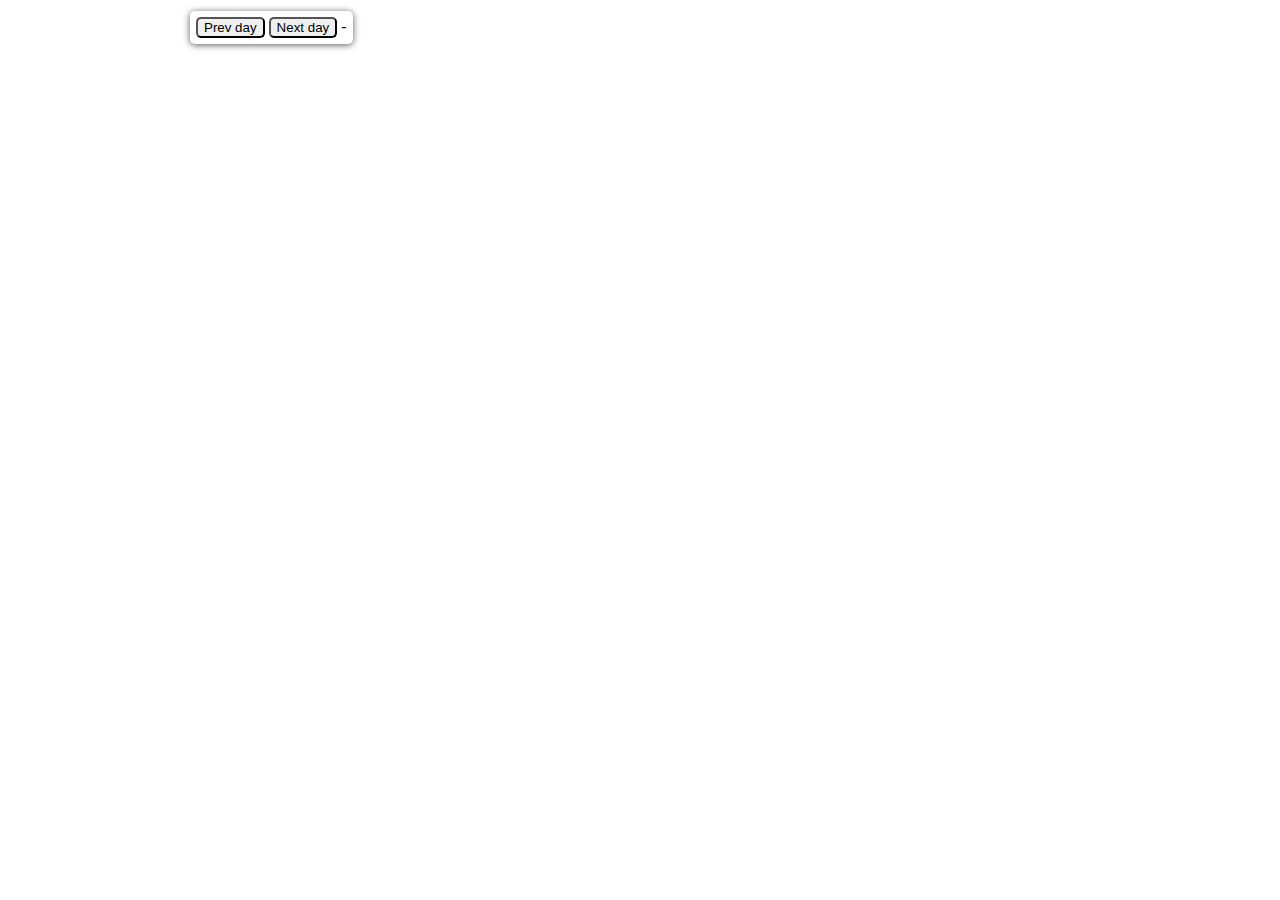
==== docs/demoMap/fires-map/index.html @ 46eb848a "fix https" ====
<!DOCTYPE html>
<html>
<head>
	<meta http-equiv="Content-Type" content="text/html; charset=utf-8">
	<script src="spatial_query.js"></script>

    <link rel="stylesheet" href="../../leaflet/leaflet.css" />
    <script src="../../leaflet/leaflet-src.js"></script>

	<script src="../build/leaflet-geomixer-dev.js?key=U92596WMIH"></script>
    <script src="../build/iconLayer.js"></script>
    <link rel="stylesheet" href="../css/iconLayers.css" />
	<script src="http://scanex.github.io/gmxControls/build/gmxControls-dev.js"></script>

	<script src="fires/fires.js"></script>

    <script>
        var d = new Date();
        var curr_date = d.getDate()-1;
        var curr_month = d.getMonth()+1;
        var curr_year = d.getFullYear();
        if(curr_date<10){curr_date='0'+curr_date};
        if(curr_month<10){curr_month='0'+curr_month};
        var time = (curr_year + "-" + curr_month + "-" + curr_date);
    </script>

    <script>
          var providers = {};

          providers['1'] = {
              title: 'Map',
              icon: '../img/layers-vector.png',
              layer: L.tileLayer('http://cartodb-basemaps-a.global.ssl.fastly.net/light_all/{z}/{x}/{y}.png', {
                  maxZoom: 18,
                  attribution: '&copy; <a href="http://www.carto.com/">Carto</a>'
              })
          };

          providers['2'] = {
              title: 'Satellite',
              icon: '../img/layers-satellite.png',
              layer: L.tileLayer('https://map1a.vis.earthdata.nasa.gov/wmts-webmerc/VIIRS_SNPP_CorrectedReflectance_TrueColor/default/' + time + '/GoogleMapsCompatible_Level9/{z}/{y}/{x}.jpg', {
                  maxZoom: 19,
                  attribution: '&copy; <a href="https://worldview.earthdata.nasa.gov">NASA Worldview</a>'
              })
          }
    </script>
    <style>
        html, body, #map {
            height: 100%;
            width: 100%;
            margin: 0px;
        }
        #controls {
            position: absolute;
			left: 190px;
			top: 11px;
			z-index: 1000;
			background-color: #ffffff;
			border-radius: 5px;
            box-shadow: 0 1px 7px rgba(0,0,0,0.65);
        }
        
        #controls button {
            border-radius: 5px;
            
        }
        
        #controls > div{
            padding: 6px;
        }
    </style>
	<title>Demo map Fires New</title>
</head>

<body>
	<div id="map"></div>
	<div id="controls">
		<div>
            <button id="prev">Prev day</button>
            <button id="next">Next day</button>
            <span id="timeInfo"></span> - <span id="timeInfo2"></span>
        </div>
	</div>



<script>
    var map = new L.Map('map', {
        layers: [],
        //crs: L.CRS.EPSG3395,
        center: new L.LatLng(53.1, 43.1),
        attributionControl: false,
        zoomControl: false,
        zoom: 5
    });


    var wind = L.tileLayer( "http://{s}.maps.owm.io:8099/5905a6d85dd7350001431cf2/{z}/{x}/{y}?hash=6b2ac856186c78ee47747cfff10482b4");



    wind.addTo(map);
    
    var LayersControl = L.control.layers({
        wind
    }, {
    }, {collapsed: false}).addTo(map);
    
    var startDate = new Date('2016/07/25');
    var oneDay = 1000*60*60*24,	// milliseconds in one day
        period = oneDay * 1,
        now = startDate.getTime(),
        ddt1 = new Date( now - now % oneDay - oneDay), //beginning of the previous UTC day
        ddt2 = new Date(ddt1.getTime() + period); //beginning of the current UTC day

        var updateInfo = function() {
			var zz = function(x) { return x < 10 ? "0" + x : x}
            document.getElementById('timeInfo').innerHTML = 
                zz(ddt1.getUTCDate()) + '.' + zz(ddt1.getUTCMonth() + 1) + '.' + zz(ddt1.getUTCFullYear());
            document.getElementById('timeInfo2').innerHTML = 
                zz(ddt2.getUTCDate()) + '.' + zz(ddt2.getUTCMonth() + 1) + '.' + zz(ddt2.getUTCFullYear());
		}
        
        updateInfo();
       
    var _params = {
        minGeomZoom: 8,
        minHotspotZoom: 11,
        hotspotLayerName: 'C13B4D9706F7491EBC6DC70DFFA988C0',
        dailyLayerName: '3E88643A8AC94AFAB4FD44941220B1CE',
        hotspotTimeAttr: 'Timestamp',
        hotspotIDAttr: 'SpotID',
        clusterTimeAttr: 'ClusterDate',
        mapName: 'NDFYK'
    };
    buildModisPixelDimensionsTable();

    var layerInfo = {
        properties: {
            //type: 'Vector',
            title: 'FireClusters',
            name: 'fireClustersLayer' + _params.hotspotLayerName,
            attributes: ['scale', 'count', 'label', 'startDate', 'endDate', 'dateRange', 'isIndustrial'],
            styles: [{
                Filter: '"isIndustrial"=0',
                //Balloon: _gtxt('firesWidget.LayerClusterBalloon'),
                MinZoom:1,
                MaxZoom:_params.minGeomZoom - 1,
                RenderStyle: {
                    fill: {
                        radialGradient: {
                            r1: 0,
                            r2: '[scale]*20',
                            addColorStop: [
                                [0, 0xffff00, 50],
                                [1, 0xff0000, 50]
                            ]
                        }
                    },
                    label: {
                        size: 12,
                        color: 0xffffff,
                        field: 'label',
                        align: 'center'
                    }
                }
            },
            {
                Filter: '"isIndustrial"=1',
                //Balloon: _gtxt('firesWidget.LayerClusterBalloonIndustrial'),
                MinZoom:1,
                MaxZoom:_params.minGeomZoom - 1,
                RenderStyle: {
                    fill: {
                        radialGradient: {
                            r1: 0,
                            r2: '[scale]*20',
                            addColorStop: [
                                [0, 0xffffff, 80],
                                [1, 0xffaa00, 80]
                            ]
                        }
                    }
                }
            }]
        }
    };
    var clusterLayer = L.gmx.createLayer(layerInfo);
    LayersControl.addOverlay(clusterLayer, layerInfo.properties.title);

    var layerInfo1 = {
        properties: {
            type: 'Vector',
            title: 'FirePolygons',
            name: 'fireClustersGeomLayer' + _params.dailyLayerName,
            attributes: ['scale', 'count', 'label', 'startDate', 'endDate', 'dateRange', 'isIndustrial'],
            styles: [{
                //Balloon: _gtxt('firesWidget.LayerGeometryBalloon'),
                MinZoom: _params.minGeomZoom,
                MaxZoom: 21,
                RenderStyle: {
                    outline: { color: 0xff0000, thickness: 2 }, 
                    fill:    { color: 0xff0000, opacity: 15 }
                },
                HoverStyle: {
                    outline: { color: 0xff0000, thickness: 3 }, 
                    fill:    { color: 0xff0000, opacity: 45 }
                }
            }]
        }
    }
    var clusterGeomLayer = L.gmx.createLayer(layerInfo1)
        .addTo(map);
    LayersControl.addOverlay(clusterGeomLayer, layerInfo1.properties.title);

    L.gmx.loadLayers([
        {mapID: _params.mapName, layerID: _params.hotspotLayerName}
        ,
        {mapID: _params.mapName, layerID: _params.dailyLayerName}
    ]).then(function(hotspotLayer, dailyLayer) {
        hotspotLayer.setDateInterval(ddt1, ddt2);
        dailyLayer.setDateInterval(ddt1, ddt2);
        LayersControl.addOverlay(hotspotLayer, hotspotLayer._gmx.properties.title);
        LayersControl.addOverlay(dailyLayer, dailyLayer._gmx.properties.title);

        var observerDailyClustersLayer = dailyLayer.addObserver({
            type: 'update',
            dateInterval: [ddt1, ddt2],
            callback: updateClustersByObject(clusterLayer, false, 'ParentClusterId', 'ClusterId', 'HotSpotCount', _params.clusterTimeAttr, dailyLayer)
        });

        var observerLayer = hotspotLayer.addObserver({
            type: 'update',
            dateInterval: [ddt1, ddt2],
            callback: updateClustersByObject(clusterGeomLayer, true, 'ClusterID', _params.hotspotIDAttr, null, _params.hotspotTimeAttr, hotspotLayer)
        });
        var chkZoom = function() {
            var zoom = map._zoom;
            if (zoom < _params.minGeomZoom) {
                if (!clusterLayer._map) {
                    observerDailyClustersLayer.activate();
                    map.addLayer(clusterLayer);
                }
                if (clusterGeomLayer._map) {
                    observerLayer.deactivate();
                    map.removeLayer(clusterGeomLayer);
                }
            } else {
                if (!clusterGeomLayer._map) {
                    observerLayer.activate();
                    map.addLayer(clusterGeomLayer);
                }
                if (clusterLayer._map) {
                    observerDailyClustersLayer.deactivate();
                    map.removeLayer(clusterLayer);
                }
            }
            if (zoom < _params.minHotspotZoom) {
                if (hotspotLayer._map) map.removeLayer(hotspotLayer);
            } else {
                if (!hotspotLayer._map) map.addLayer(hotspotLayer);
            }
            
        };
        map.on('zoomend', chkZoom);
        chkZoom();

        var outBbox = gmxAPIutils.bounds([[0, -91], [0, -91]]);
        var updateBbox = function() {
            var screenBounds = map.getBounds(),
                p1 = screenBounds.getNorthWest(),
                p2 = screenBounds.getSouthEast(),
                bbox = gmxAPIutils.bounds([[p1.lng, p1.lat], [p2.lng, p2.lat]]),
                zoom = map._zoom;
            observerLayer.setBounds(clusterGeomLayer._map ? bbox : outBbox);
            observerDailyClustersLayer.setBounds(clusterLayer._map ? bbox : outBbox);
        };
        map.on('moveend', updateBbox);
        updateBbox();

        //controls
        document.getElementById("prev").onclick = function() {
            ddt1 = new Date(ddt1.getTime() - period);
            ddt2 = new Date(ddt2.getTime() - period);
            hotspotLayer.setDateInterval(ddt1, ddt2);
            dailyLayer.setDateInterval(ddt1, ddt2);
            observerLayer.setDateInterval(ddt1, ddt2);
            observerDailyClustersLayer.setDateInterval(ddt1, ddt2);
            updateInfo();
        }
        
        document.getElementById("next").onclick = function() {
            ddt1 = new Date(ddt1.getTime() + period);
            ddt2 = new Date(ddt2.getTime() + period);
            hotspotLayer.setDateInterval(ddt1, ddt2);
            dailyLayer.setDateInterval(ddt1, ddt2);
            observerLayer.setDateInterval(ddt1, ddt2);
            observerDailyClustersLayer.setDateInterval(ddt1, ddt2);
            updateInfo();
        }
    });

    var iconLayers = [];
                for (var providerId in providers) {
                    iconLayers.push(providers[providerId]);
                }
    L.control.iconLayers(iconLayers).addTo(map);

</script>

</body>
</html>
---- docs/demoMap/css/iconLayers.css ----
.leaflet-iconLayers {
    pointer-events: none;
}

.leaflet-iconLayers-layersRow { display: table; pointer-events: auto; }
.leaflet-iconLayers-layerCell { display: table-cell; background-image: url('transparent-pixel.png'); /* ie9 fix */ } 

.leaflet-iconLayers_topleft .leaflet-iconLayers-layerCell, .leaflet-iconLayers_bottomleft .leaflet-iconLayers-layerCell { padding-right: 5px; }
.leaflet-iconLayers_topright .leaflet-iconLayers-layerCell, .leaflet-iconLayers_bottomright .leaflet-iconLayers-layerCell { padding-left: 5px; }

.leaflet-iconLayers_topleft .leaflet-iconLayers-layerCell, .leaflet-iconLayers_topright .leaflet-iconLayers-layerCell { padding-bottom: 5px; }
.leaflet-iconLayers_bottomleft .leaflet-iconLayers-layerCell, .leaflet-iconLayers_bottomright .leaflet-iconLayers-layerCell { padding-top: 5px; }

.leaflet-iconLayers-layer {
    cursor: pointer;
    position: relative;
    width: 80px;
    height: 80px;
    background-color: #fff;
    background-repeat: no-repeat;
    background-size: cover;
    text-align: center;
    box-sizing: border-box;
    box-shadow: 0 0 5px #000;
}

.leaflet-iconLayers-layerTitleContainer {
    display: table;
    width: 100%;
    background: rgba(255,255,255,0.6);
    height: 25%;
    padding: 0;
    border: 0;
    position: absolute;
    bottom: 0%;
    transition: bottom .35s ease;
}

.leaflet-iconLayers-layerCheckIcon {
    display: none;
    position: absolute;
    top: 3px;
    right: 3px;
    width: 18px;
    height: 18px;
    background: url('check.png');
    background-color: #fff;
    background-repeat: no-repeat;
    background-position: 4px 4px;
    border-radius: 10px;
    box-sizing: border-box;
    border: 1px solid rgba(0,0,0,0.6);
}

.leaflet-iconLayers-layerTitle {
    display: table-cell;
    vertical-align: middle;
}

.leaflet-iconLayers-layerCell_hidden { display: none; }
.leaflet-iconLayers-layerCell_active .leaflet-iconLayers-layer { cursor: default; }
.leaflet-iconLayers-layerCell_active .leaflet-iconLayers-layerCheckIcon { display: block; }
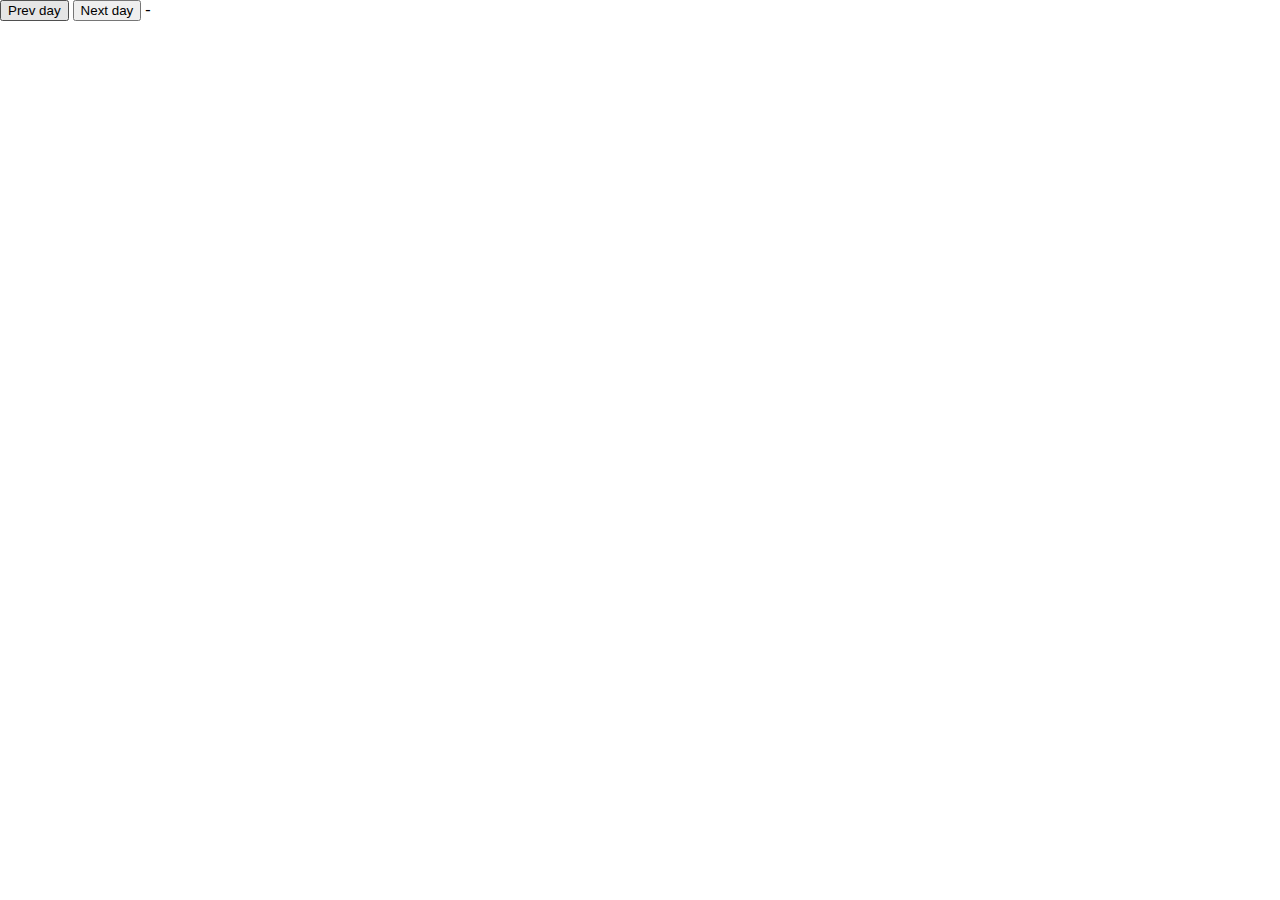
==== commit b91b06ba: "map update" ====
--- a/docs/demoMap/fires-map/index.html
+++ b/docs/demoMap/fires-map/index.html
@@ -8,68 +8,59 @@
     <script src="../../leaflet/leaflet-src.js"></script>
 
 	<script src="../build/leaflet-geomixer-dev.js?key=U92596WMIH"></script>
+    
     <script src="../build/iconLayer.js"></script>
     <link rel="stylesheet" href="../css/iconLayers.css" />
-	<script src="http://scanex.github.io/gmxControls/build/gmxControls-dev.js"></script>
-
-	<script src="fires/fires.js"></script>
+
+    <link rel="stylesheet" href="../css/demo.css" />
+
+	<script src="fires/Fires.js"></script>
 
     <script>
-        var d = new Date();
-        var curr_date = d.getDate()-1;
-        var curr_month = d.getMonth()+1;
-        var curr_year = d.getFullYear();
+
+        var startDate = new Date('2016/07/25');
+        var oneDay = 1000*60*60*24,
+        period = oneDay * 1,
+        now = startDate.getTime(),
+        ddt1 = new Date( now - now % oneDay - oneDay), //beginning of the previous UTC day
+        ddt2 = new Date(ddt1.getTime() + period); //beginning of the current UTC day
+
+        //var d = new Date();
+        var curr_date = ddt1.getDate();
+        var curr_month = ddt1.getMonth()+1;
+        var curr_year = ddt1.getFullYear();
         if(curr_date<10){curr_date='0'+curr_date};
         if(curr_month<10){curr_month='0'+curr_month};
         var time = (curr_year + "-" + curr_month + "-" + curr_date);
+
     </script>
 
     <script>
-          var providers = {};
-
-          providers['1'] = {
+
+            var providers = {};
+
+            providers['1'] = {
+              title: 'Satellite',
+              icon: '../img/layers-satellite.png',
+              layer: L.tileLayer('https://map1a.vis.earthdata.nasa.gov/wmts-webmerc/VIIRS_SNPP_CorrectedReflectance_TrueColor/default/' + time + '/GoogleMapsCompatible_Level9/{z}/{y}/{x}.jpg', {
+                  maxZoom: 19,
+                  attribution: '&copy; <a href="https://worldview.earthdata.nasa.gov">NASA Worldview</a>'
+              })
+          };
+
+            providers['2'] = {
               title: 'Map',
               icon: '../img/layers-vector.png',
               layer: L.tileLayer('http://cartodb-basemaps-a.global.ssl.fastly.net/light_all/{z}/{x}/{y}.png', {
                   maxZoom: 18,
                   attribution: '&copy; <a href="http://www.carto.com/">Carto</a>'
               })
-          };
-
-          providers['2'] = {
-              title: 'Satellite',
-              icon: '../img/layers-satellite.png',
-              layer: L.tileLayer('https://map1a.vis.earthdata.nasa.gov/wmts-webmerc/VIIRS_SNPP_CorrectedReflectance_TrueColor/default/' + time + '/GoogleMapsCompatible_Level9/{z}/{y}/{x}.jpg', {
-                  maxZoom: 19,
-                  attribution: '&copy; <a href="https://worldview.earthdata.nasa.gov">NASA Worldview</a>'
-              })
           }
+
+
+          
     </script>
-    <style>
-        html, body, #map {
-            height: 100%;
-            width: 100%;
-            margin: 0px;
-        }
-        #controls {
-            position: absolute;
-			left: 190px;
-			top: 11px;
-			z-index: 1000;
-			background-color: #ffffff;
-			border-radius: 5px;
-            box-shadow: 0 1px 7px rgba(0,0,0,0.65);
-        }
-        
-        #controls button {
-            border-radius: 5px;
-            
-        }
-        
-        #controls > div{
-            padding: 6px;
-        }
-    </style>
+
 	<title>Demo map Fires New</title>
 </head>
 
@@ -89,7 +80,7 @@
     var map = new L.Map('map', {
         layers: [],
         //crs: L.CRS.EPSG3395,
-        center: new L.LatLng(53.1, 43.1),
+        center: new L.LatLng(64.09, 89.29),
         attributionControl: false,
         zoomControl: false,
         zoom: 5
@@ -107,13 +98,7 @@
     }, {
     }, {collapsed: false}).addTo(map);
     
-    var startDate = new Date('2016/07/25');
-    var oneDay = 1000*60*60*24,	// milliseconds in one day
-        period = oneDay * 1,
-        now = startDate.getTime(),
-        ddt1 = new Date( now - now % oneDay - oneDay), //beginning of the previous UTC day
-        ddt2 = new Date(ddt1.getTime() + period); //beginning of the current UTC day
-
+    
         var updateInfo = function() {
 			var zz = function(x) { return x < 10 ? "0" + x : x}
             document.getElementById('timeInfo').innerHTML = 
@@ -212,7 +197,7 @@
     }
     var clusterGeomLayer = L.gmx.createLayer(layerInfo1)
         .addTo(map);
-    LayersControl.addOverlay(clusterGeomLayer, layerInfo1.properties.title);
+    //LayersControl.addOverlay(clusterGeomLayer, layerInfo1.properties.title);
 
     L.gmx.loadLayers([
         {mapID: _params.mapName, layerID: _params.hotspotLayerName}
@@ -221,8 +206,8 @@
     ]).then(function(hotspotLayer, dailyLayer) {
         hotspotLayer.setDateInterval(ddt1, ddt2);
         dailyLayer.setDateInterval(ddt1, ddt2);
-        LayersControl.addOverlay(hotspotLayer, hotspotLayer._gmx.properties.title);
-        LayersControl.addOverlay(dailyLayer, dailyLayer._gmx.properties.title);
+        //LayersControl.addOverlay(hotspotLayer, hotspotLayer._gmx.properties.title);
+        //LayersControl.addOverlay(dailyLayer, dailyLayer._gmx.properties.title);
 
         var observerDailyClustersLayer = dailyLayer.addObserver({
             type: 'update',
@@ -279,7 +264,12 @@
         map.on('moveend', updateBbox);
         updateBbox();
 
+        
         //controls
+        
+
+
+
         document.getElementById("prev").onclick = function() {
             ddt1 = new Date(ddt1.getTime() - period);
             ddt2 = new Date(ddt2.getTime() - period);
@@ -288,6 +278,7 @@
             observerLayer.setDateInterval(ddt1, ddt2);
             observerDailyClustersLayer.setDateInterval(ddt1, ddt2);
             updateInfo();
+            providers['1'].layer.setUrl('https://map1a.vis.earthdata.nasa.gov/wmts-webmerc/VIIRS_SNPP_CorrectedReflectance_TrueColor/default/' + time + '/GoogleMapsCompatible_Level9/{z}/{y}/{x}.jpg');
         }
         
         document.getElementById("next").onclick = function() {
@@ -298,6 +289,7 @@
             observerLayer.setDateInterval(ddt1, ddt2);
             observerDailyClustersLayer.setDateInterval(ddt1, ddt2);
             updateInfo();
+            providers['1'].layer.setUrl('https://map1a.vis.earthdata.nasa.gov/wmts-webmerc/VIIRS_SNPP_CorrectedReflectance_TrueColor/default/' + time + '/GoogleMapsCompatible_Level9/{z}/{y}/{x}.jpg');
         }
     });
 
--- a/docs/demoMap/css/demo.css
+++ b/docs/demoMap/css/demo.css
@@ -0,0 +1,18 @@
+body {
+	margin:0;
+}
+
+.global_map {
+	position: absolute;
+	height: 100%;
+	width: 100%;
+}
+
+.leaflet-control-scale-line {
+	width: 110px;
+	color: black;
+	margin:0 0 5px 0;
+
+}
+
+
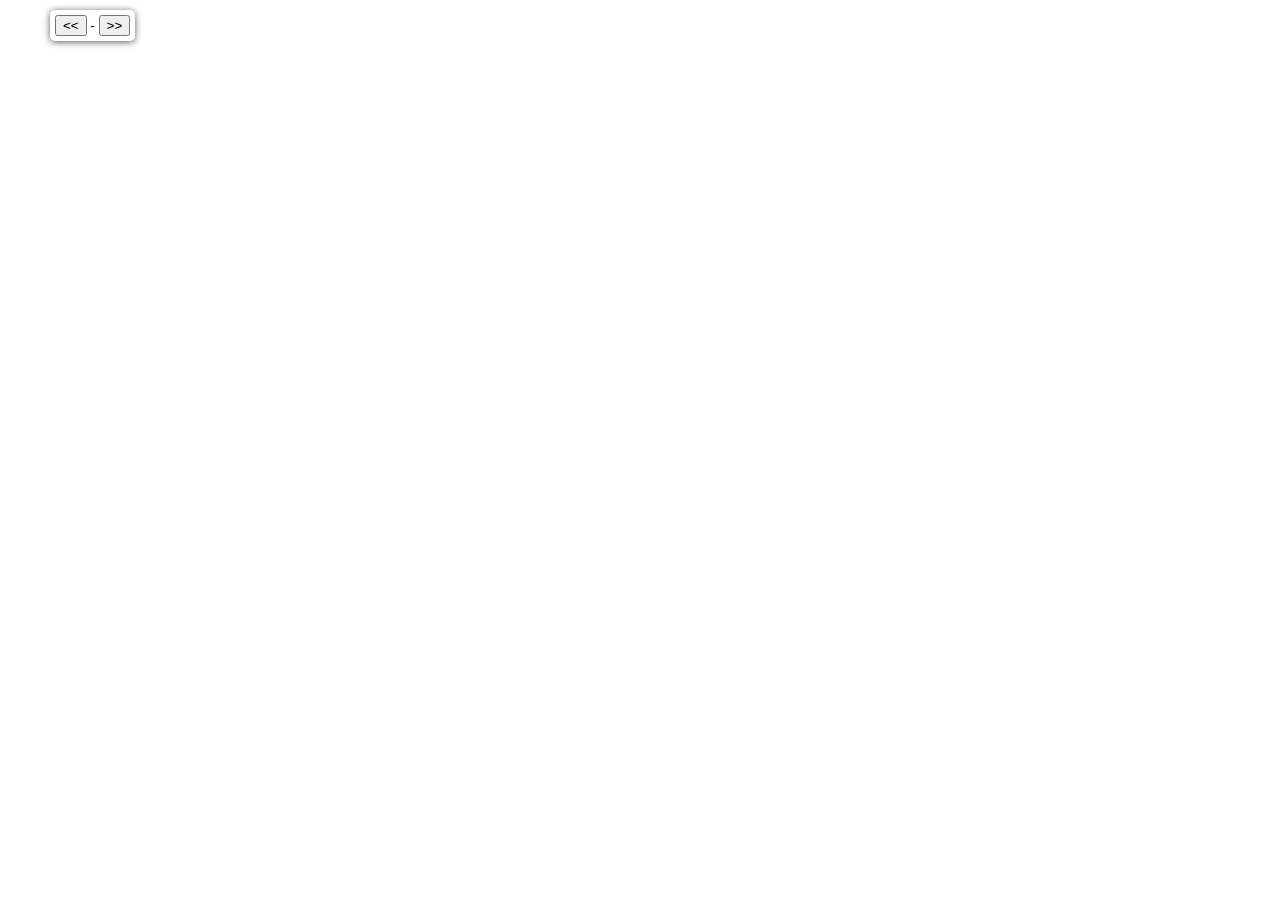
==== commit 1073ca96: "update test map" ====
--- a/docs/demoMap/fires-map/index.html
+++ b/docs/demoMap/fires-map/index.html
@@ -40,7 +40,7 @@
             var providers = {};
 
             providers['1'] = {
-              title: 'Satellite',
+              title: 'NPP Satellite',
               icon: '../img/layers-satellite.png',
               layer: L.tileLayer('https://map1a.vis.earthdata.nasa.gov/wmts-webmerc/VIIRS_SNPP_CorrectedReflectance_TrueColor/default/' + time + '/GoogleMapsCompatible_Level9/{z}/{y}/{x}.jpg', {
                   maxZoom: 19,
@@ -66,13 +66,13 @@
 
 <body>
 	<div id="map"></div>
-	<div id="controls">
-		<div>
-            <button id="prev">Prev day</button>
-            <button id="next">Next day</button>
-            <span id="timeInfo"></span> - <span id="timeInfo2"></span>
+    <div id="controls" class="controls_date" style="padding:5px;">
+        <div>
+            <button id="prev">&lt;&lt;</button>
+                <span id="timeInfo"></span> - <span id="timeInfo2"></span>
+            <button id="next">&gt;&gt;</button>
         </div>
-	</div>
+    </div>
 
 
 
@@ -81,22 +81,25 @@
         layers: [],
         //crs: L.CRS.EPSG3395,
         center: new L.LatLng(64.09, 89.29),
-        attributionControl: false,
-        zoomControl: false,
+        attributionControl: true,
+        zoomControl: true,
+        scrollWheelZoom: false,
         zoom: 5
     });
 
 
-    var wind = L.tileLayer( "http://{s}.maps.owm.io:8099/5905a6d85dd7350001431cf2/{z}/{x}/{y}?hash=6b2ac856186c78ee47747cfff10482b4");
-
-
-
-    wind.addTo(map);
+    var Wind = L.tileLayer( "http://{s}.maps.owm.io:8099/5905a6d85dd7350001431cf2/{z}/{x}/{y}?hash=6b2ac856186c78ee47747cfff10482b4");
+
+    var Population = L.tileLayer.wms('https://geoservice.dlr.de/eoc/land/wms?', {
+    layers: 'GUF28_DLR_v1_Mosaic',
+    transparent: true,
+    format: 'image/png',
+    styles: 'guf_8bit',
+    attribution: '&copy; DLR GUF'}).addTo(map);
+
+    Wind.addTo(map);
     
-    var LayersControl = L.control.layers({
-        wind
-    }, {
-    }, {collapsed: false}).addTo(map);
+    var LayersControl = L.control.layers({Wind}, {Population}, {collapsed: false}).addTo(map);
     
     
         var updateInfo = function() {
@@ -112,11 +115,12 @@
     var _params = {
         minGeomZoom: 8,
         minHotspotZoom: 11,
-        hotspotLayerName: 'C13B4D9706F7491EBC6DC70DFFA988C0',
-        dailyLayerName: '3E88643A8AC94AFAB4FD44941220B1CE',
-        hotspotTimeAttr: 'Timestamp',
+        hotspotLayerName: 'F2840D287CD943C4B1122882C5B92565',
+        dailyLayerName: 'E58063D97D534BB4BBDFF07FE5CB17F2',
+        hotspotTimeAttr: 'DateTime',
         hotspotIDAttr: 'SpotID',
-        clusterTimeAttr: 'ClusterDate',
+        clusterTimeAttr: 'DateTime',
+        totalPower: 'TotalPower',
         mapName: 'NDFYK'
     };
     buildModisPixelDimensionsTable();
@@ -145,7 +149,7 @@
                     },
                     label: {
                         size: 12,
-                        color: 0xffffff,
+                        color: 0x333,
                         field: 'label',
                         align: 'center'
                     }
@@ -271,6 +275,14 @@
 
 
         document.getElementById("prev").onclick = function() {
+
+            var curr_date = ddt1.getDate();
+            var curr_month = ddt1.getMonth()+1;
+            var curr_year = ddt1.getFullYear();
+            if(curr_date<10){curr_date='0'+curr_date};
+            if(curr_month<10){curr_month='0'+curr_month};
+            var time = (curr_year + "-" + curr_month + "-" + curr_date);
+
             ddt1 = new Date(ddt1.getTime() - period);
             ddt2 = new Date(ddt2.getTime() - period);
             hotspotLayer.setDateInterval(ddt1, ddt2);
@@ -282,6 +294,14 @@
         }
         
         document.getElementById("next").onclick = function() {
+
+            var curr_date = ddt1.getDate();
+            var curr_month = ddt1.getMonth()+1;
+            var curr_year = ddt1.getFullYear();
+            if(curr_date<10){curr_date='0'+curr_date};
+            if(curr_month<10){curr_month='0'+curr_month};
+            var time = (curr_year + "-" + curr_month + "-" + curr_date);
+
             ddt1 = new Date(ddt1.getTime() + period);
             ddt2 = new Date(ddt2.getTime() + period);
             hotspotLayer.setDateInterval(ddt1, ddt2);
--- a/docs/demoMap/css/demo.css
+++ b/docs/demoMap/css/demo.css
@@ -1,5 +1,72 @@
-body {
-	margin:0;
+html, body, #map {
+            height: 100%;
+            width: 100%;
+            margin: 0px;
+        }
+.controls {
+            position: absolute;
+			left: 10px;
+			top: 11px;
+			z-index: 1000;
+			background-color: #ffffff;
+			border-radius: 5px;
+            box-shadow: 0 1px 7px rgba(0,0,0,0.65);
+        }
+
+.controls_date {
+
+			position: absolute;
+			left: 50px;
+			top: 10px;
+			z-index: 1000;
+			background-color: #ffffff;
+			border-radius: 5px;
+            box-shadow: 0 1px 7px rgba(0,0,0,0.65);
+            font: 400 13.5px/1.3 Open Sans,Arial,sans-serif;
+    		padding: 4px 0 1px 0;
+}
+
+.legend_news {
+			position: absolute;
+			width: 376px;
+			right: 10px;
+			bottom: 25px;
+			z-index: 1000;
+			background-color: #ffffff;
+			border-radius: 5px;
+            box-shadow: 0 1px 7px rgba(0,0,0,0.65);
+            font: 400 14px/1.3 Open Sans,Arial,sans-serif;
+    		padding: 5px;
+    		font-family: 'Source Sans Pro', sans-serif;
+    		font-size: 10px;
+}
+
+.legend_news img{
+	width: 13px;
+	margin:3px 4px 0 10px;
+}
+        
+        
+.controls > div{
+            padding: 4px;
+        }
+
+.prev_button {
+
+	background:url(../img/left_arrow1.png) no-repeat 5px 0;
+	width: 25px;
+	height: 25px;
+	background-size: 24px 24px; 
+	cursor: pointer;
+}
+
+.next_button {
+
+	background:url(../img/right_arrow1.png) no-repeat;
+	width: 25px;
+	height: 25px;
+	background-size: 24px 24px;
+	cursor: pointer;
 }
 
 .global_map {
@@ -15,4 +82,43 @@
 
 }
 
+.leaflet-control-layers-overlays {
+	padding: 12px;
+}
+.leaflet-control-layers-separator {
+	margin:0;
+}
 
+
+/*CUSTOM MARKEERS*/
+
+.leaflet-marker-pane .marker-cluster-small {
+  background-color: rgba(255, 226, 163, 0.62);
+}
+
+.leaflet-marker-pane .marker-cluster-small div {
+  background-color: rgba(246, 174, 92, 0.58);
+}
+
+.leaflet-marker-pane .marker-cluster-medium {
+  background-color: rgba(241, 171, 87, 0.56);
+}
+
+.marker-cluster-medium div {
+  background-color: rgba(253, 150, 48, 0.53);
+}
+
+.marker-cluster-large {
+  background-color: rgba(247, 125, 74, 0.85);
+}
+
+.marker-cluster-large div {
+  background-color: rgb(245, 142, 96);
+}
+
+.marker-circled {
+  border: 3px solid hsla(0, 50%, 50%, 0.75);
+  border-radius: 30px;
+  width: 20px;
+  height: 20px;
+}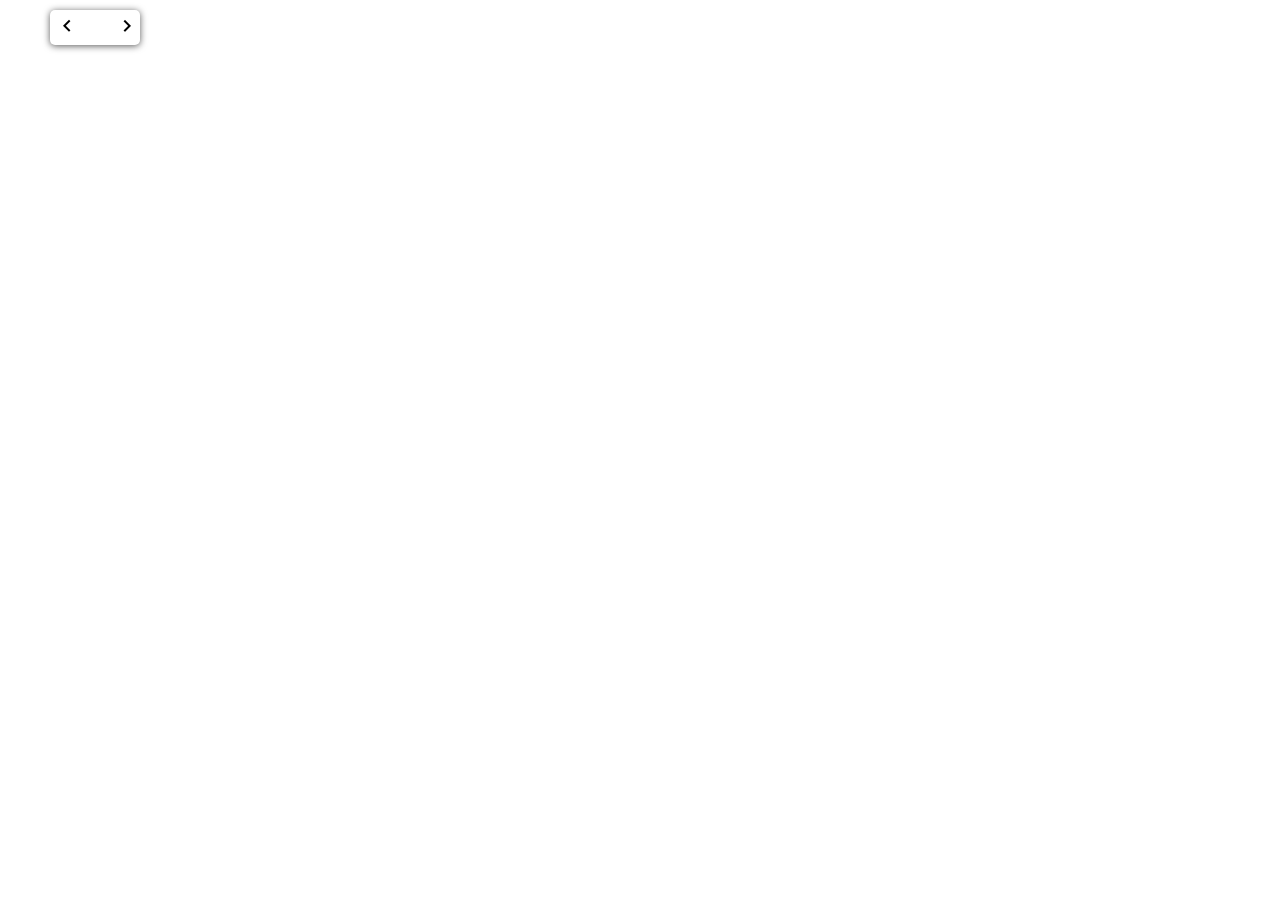
==== commit eb1a8d48: "update fires demo" ====
--- a/docs/demoMap/fires-map/index.html
+++ b/docs/demoMap/fires-map/index.html
@@ -11,6 +11,7 @@
     
     <script src="../build/iconLayer.js"></script>
     <link rel="stylesheet" href="../css/iconLayers.css" />
+    <link rel="stylesheet" href="../../geomixer/geomixer.css" />
 
     <link rel="stylesheet" href="../css/demo.css" />
 
@@ -66,14 +67,15 @@
 
 <body>
 	<div id="map"></div>
-    <div id="controls" class="controls_date" style="padding:5px;">
-        <div>
-            <button id="prev">&lt;&lt;</button>
-                <span id="timeInfo"></span> - <span id="timeInfo2"></span>
-            <button id="next">&gt;&gt;</button>
+
+
+    <div id="controls" class="controls_date">
+        <div style="display:inline-flex; ">
+            <div id="prev" class="prev_button"></div>
+                <span id="timeInfo" style="padding: 4px 8px 0 12px"></span><span id="timeInfo2" style="padding: 4px 12px 0 8px"></span>
+            <div id="next" class="next_button"></div>
         </div>
     </div>
-
 
 
 <script>
@@ -98,8 +100,9 @@
     attribution: '&copy; DLR GUF'}).addTo(map);
 
     Wind.addTo(map);
+
     
-    var LayersControl = L.control.layers({Wind}, {Population}, {collapsed: false}).addTo(map);
+    var LayersControl = L.control.layers({Wind}, {Population}, {collapsed: true}).addTo(map);
     
     
         var updateInfo = function() {
--- a/docs/geomixer/geomixer.css
+++ b/docs/geomixer/geomixer.css
@@ -0,0 +1,1263 @@
+/* required styles */
+
+.leaflet-map-pane,
+.leaflet-tile,
+.leaflet-marker-icon,
+.leaflet-marker-shadow,
+.leaflet-tile-pane,
+.leaflet-tile-container,
+.leaflet-overlay-pane,
+.leaflet-shadow-pane,
+.leaflet-marker-pane,
+.leaflet-popup-pane,
+.leaflet-overlay-pane svg,
+.leaflet-zoom-box,
+.leaflet-image-layer,
+.leaflet-layer {
+	position: absolute;
+	left: 0;
+	top: 0;
+	}
+.leaflet-container {
+	overflow: hidden;
+	-ms-touch-action: none;
+	touch-action: none;
+	}
+.leaflet-tile,
+.leaflet-marker-icon,
+.leaflet-marker-shadow {
+	-webkit-user-select: none;
+	   -moz-user-select: none;
+	        user-select: none;
+	-webkit-user-drag: none;
+	}
+.leaflet-marker-icon,
+.leaflet-marker-shadow {
+	display: block;
+	}
+/* map is broken in FF if you have max-width: 100% on tiles */
+.leaflet-container img {
+	max-width: none !important;
+	}
+/* stupid Android 2 doesn't understand "max-width: none" properly */
+.leaflet-container img.leaflet-image-layer {
+	max-width: 15000px !important;
+	}
+.leaflet-tile {
+	filter: inherit;
+	visibility: hidden;
+	}
+.leaflet-tile-loaded {
+	visibility: inherit;
+	}
+.leaflet-zoom-box {
+	width: 0;
+	height: 0;
+	}
+/* workaround for https://bugzilla.mozilla.org/show_bug.cgi?id=888319 */
+.leaflet-overlay-pane svg {
+	-moz-user-select: none;
+	}
+
+.leaflet-tile-pane    { z-index: 2; }
+.leaflet-objects-pane { z-index: 3; }
+.leaflet-overlay-pane { z-index: 4; }
+.leaflet-shadow-pane  { z-index: 5; }
+.leaflet-marker-pane  { z-index: 6; }
+.leaflet-popup-pane   { z-index: 7; }
+
+.leaflet-vml-shape {
+	width: 1px;
+	height: 1px;
+	}
+.lvml {
+	behavior: url(#default#VML);
+	display: inline-block;
+	position: absolute;
+	}
+
+
+/* control positioning */
+
+.leaflet-control {
+	position: relative;
+	z-index: 7;
+	pointer-events: auto;
+	}
+.leaflet-top,
+.leaflet-bottom {
+	position: absolute;
+	z-index: 1000;
+	pointer-events: none;
+	}
+.leaflet-top {
+	top: 0;
+	}
+.leaflet-right {
+	right: 0;
+	}
+.leaflet-bottom {
+	bottom: 0;
+	}
+.leaflet-left {
+	left: 0;
+	}
+.leaflet-control {
+	float: left;
+	clear: both;
+	}
+.leaflet-right .leaflet-control {
+	float: right;
+	}
+.leaflet-top .leaflet-control {
+	margin-top: 10px;
+	}
+.leaflet-bottom .leaflet-control {
+	margin-bottom: 10px;
+	}
+.leaflet-left .leaflet-control {
+	margin-left: 10px;
+	}
+.leaflet-right .leaflet-control {
+	margin-right: 10px;
+	}
+
+
+/* zoom and fade animations */
+
+.leaflet-fade-anim .leaflet-tile,
+.leaflet-fade-anim .leaflet-popup {
+	opacity: 0;
+	-webkit-transition: opacity 0.2s linear;
+	   -moz-transition: opacity 0.2s linear;
+	     -o-transition: opacity 0.2s linear;
+	        transition: opacity 0.2s linear;
+	}
+.leaflet-fade-anim .leaflet-tile-loaded,
+.leaflet-fade-anim .leaflet-map-pane .leaflet-popup {
+	opacity: 1;
+	}
+
+.leaflet-zoom-anim .leaflet-zoom-animated {
+	-webkit-transition: -webkit-transform 0.25s cubic-bezier(0,0,0.25,1);
+	   -moz-transition:    -moz-transform 0.25s cubic-bezier(0,0,0.25,1);
+	     -o-transition:      -o-transform 0.25s cubic-bezier(0,0,0.25,1);
+	        transition:         transform 0.25s cubic-bezier(0,0,0.25,1);
+	}
+.leaflet-zoom-anim .leaflet-tile,
+.leaflet-pan-anim .leaflet-tile,
+.leaflet-touching .leaflet-zoom-animated {
+	-webkit-transition: none;
+	   -moz-transition: none;
+	     -o-transition: none;
+	        transition: none;
+	}
+
+.leaflet-zoom-anim .leaflet-zoom-hide {
+	visibility: hidden;
+	}
+
+
+/* cursors */
+
+.leaflet-clickable {
+	cursor: pointer;
+	}
+.leaflet-container {
+	cursor: -webkit-grab;
+	cursor:    -moz-grab;
+	}
+.leaflet-popup-pane,
+.leaflet-control {
+	cursor: auto;
+	}
+.leaflet-dragging .leaflet-container,
+.leaflet-dragging .leaflet-clickable {
+	cursor: move;
+	cursor: -webkit-grabbing;
+	cursor:    -moz-grabbing;
+	}
+
+
+/* visual tweaks */
+
+.leaflet-container {
+	background: #ddd;
+	outline: 0;
+	}
+.leaflet-container a {
+	color: #0078A8;
+	}
+.leaflet-container a.leaflet-active {
+	outline: 2px solid orange;
+	}
+.leaflet-zoom-box {
+	border: 2px dotted #38f;
+	background: rgba(255,255,255,0.5);
+	}
+
+
+/* general typography */
+.leaflet-container {
+	font: 12px/1.5 "Helvetica Neue", Arial, Helvetica, sans-serif;
+	}
+
+
+/* general toolbar styles */
+
+.leaflet-bar {
+	box-shadow: 0 1px 5px rgba(0,0,0,0.65);
+	border-radius: 4px;
+	}
+.leaflet-bar a,
+.leaflet-bar a:hover {
+	background-color: #fff;
+	border-bottom: 1px solid #ccc;
+	width: 26px;
+	height: 26px;
+	line-height: 26px;
+	display: block;
+	text-align: center;
+	text-decoration: none;
+	color: black;
+	}
+.leaflet-bar a,
+.leaflet-control-layers-toggle {
+	background-position: 50% 50%;
+	background-repeat: no-repeat;
+	display: block;
+	}
+.leaflet-bar a:hover {
+	background-color: #f4f4f4;
+	}
+.leaflet-bar a:first-child {
+	border-top-left-radius: 4px;
+	border-top-right-radius: 4px;
+	}
+.leaflet-bar a:last-child {
+	border-bottom-left-radius: 4px;
+	border-bottom-right-radius: 4px;
+	border-bottom: none;
+	}
+.leaflet-bar a.leaflet-disabled {
+	cursor: default;
+	background-color: #f4f4f4;
+	color: #bbb;
+	}
+
+.leaflet-touch .leaflet-bar a {
+	width: 30px;
+	height: 30px;
+	line-height: 30px;
+	}
+
+
+/* zoom control */
+
+.leaflet-control-zoom-in,
+.leaflet-control-zoom-out {
+	font: bold 18px 'Lucida Console', Monaco, monospace;
+	text-indent: 1px;
+	}
+.leaflet-control-zoom-out {
+	font-size: 20px;
+	}
+
+.leaflet-touch .leaflet-control-zoom-in {
+	font-size: 22px;
+	}
+.leaflet-touch .leaflet-control-zoom-out {
+	font-size: 24px;
+	}
+
+
+/* layers control */
+
+.leaflet-control-layers {
+	box-shadow: 0 1px 5px rgba(0,0,0,0.4);
+	background: #fff;
+	border-radius: 5px;
+	}
+.leaflet-control-layers-toggle {
+	background-image: url(images/layers.png);
+	width: 36px;
+	height: 36px;
+	}
+.leaflet-retina .leaflet-control-layers-toggle {
+	background-image: url(images/layers-2x.png);
+	background-size: 26px 26px;
+	}
+.leaflet-touch .leaflet-control-layers-toggle {
+	width: 44px;
+	height: 44px;
+	}
+.leaflet-control-layers .leaflet-control-layers-list,
+.leaflet-control-layers-expanded .leaflet-control-layers-toggle {
+	display: none;
+	}
+.leaflet-control-layers-expanded .leaflet-control-layers-list {
+	display: block;
+	position: relative;
+	}
+.leaflet-control-layers-expanded {
+	padding: 6px 10px 6px 6px;
+	color: #333;
+	background: #fff;
+	}
+.leaflet-control-layers-selector {
+	margin-top: 2px;
+	position: relative;
+	top: 1px;
+	}
+.leaflet-control-layers label {
+	display: block;
+	}
+.leaflet-control-layers-separator {
+	height: 0;
+	border-top: 1px solid #ddd;
+	margin: 5px -10px 5px -6px;
+	}
+
+
+/* attribution and scale controls */
+
+.leaflet-container .leaflet-control-attribution {
+	background: #fff;
+	background: rgba(255, 255, 255, 0.7);
+	margin: 0;
+	}
+.leaflet-control-attribution,
+.leaflet-control-scale-line {
+	padding: 0 5px;
+	color: #333;
+	}
+.leaflet-control-attribution a {
+	text-decoration: none;
+	}
+.leaflet-control-attribution a:hover {
+	text-decoration: underline;
+	}
+.leaflet-container .leaflet-control-attribution,
+.leaflet-container .leaflet-control-scale {
+	font-size: 11px;
+	}
+.leaflet-left .leaflet-control-scale {
+	margin-left: 5px;
+	}
+.leaflet-bottom .leaflet-control-scale {
+	margin-bottom: 5px;
+	}
+.leaflet-control-scale-line {
+	border: 2px solid #777;
+	border-top: none;
+	line-height: 1.1;
+	padding: 2px 5px 1px;
+	font-size: 11px;
+	white-space: nowrap;
+	overflow: hidden;
+	-moz-box-sizing: content-box;
+	     box-sizing: content-box;
+
+	background: #fff;
+	background: rgba(255, 255, 255, 0.5);
+	}
+.leaflet-control-scale-line:not(:first-child) {
+	border-top: 2px solid #777;
+	border-bottom: none;
+	margin-top: -2px;
+	}
+.leaflet-control-scale-line:not(:first-child):not(:last-child) {
+	border-bottom: 2px solid #777;
+	}
+
+.leaflet-touch .leaflet-control-attribution,
+.leaflet-touch .leaflet-control-layers,
+.leaflet-touch .leaflet-bar {
+	box-shadow: none;
+	}
+.leaflet-touch .leaflet-control-layers,
+.leaflet-touch .leaflet-bar {
+	border: 2px solid rgba(0,0,0,0.2);
+	background-clip: padding-box;
+	}
+
+
+/* popup */
+
+.leaflet-popup {
+	position: absolute;
+	text-align: center;
+	}
+.leaflet-popup-content-wrapper {
+	padding: 1px;
+	text-align: left;
+	border-radius: 12px;
+	}
+.leaflet-popup-content {
+	margin: 13px 19px;
+	line-height: 1.4;
+	}
+.leaflet-popup-content p {
+	margin: 18px 0;
+	}
+.leaflet-popup-tip-container {
+	margin: 0 auto;
+	width: 40px;
+	height: 20px;
+	position: relative;
+	overflow: hidden;
+	}
+.leaflet-popup-tip {
+	width: 17px;
+	height: 17px;
+	padding: 1px;
+
+	margin: -10px auto 0;
+
+	-webkit-transform: rotate(45deg);
+	   -moz-transform: rotate(45deg);
+	    -ms-transform: rotate(45deg);
+	     -o-transform: rotate(45deg);
+	        transform: rotate(45deg);
+	}
+.leaflet-popup-content-wrapper,
+.leaflet-popup-tip {
+	background: white;
+
+	box-shadow: 0 3px 14px rgba(0,0,0,0.4);
+	}
+.leaflet-container a.leaflet-popup-close-button {
+	position: absolute;
+	top: 0;
+	right: 0;
+	padding: 4px 4px 0 0;
+	text-align: center;
+	width: 18px;
+	height: 14px;
+	font: 16px/14px Tahoma, Verdana, sans-serif;
+	color: #c3c3c3;
+	text-decoration: none;
+	font-weight: bold;
+	background: transparent;
+	}
+.leaflet-container a.leaflet-popup-close-button:hover {
+	color: #999;
+	}
+.leaflet-popup-scrolled {
+	overflow: auto;
+	border-bottom: 1px solid #ddd;
+	border-top: 1px solid #ddd;
+	}
+
+.leaflet-oldie .leaflet-popup-content-wrapper {
+	zoom: 1;
+	}
+.leaflet-oldie .leaflet-popup-tip {
+	width: 24px;
+	margin: 0 auto;
+
+	-ms-filter: "progid:DXImageTransform.Microsoft.Matrix(M11=0.70710678, M12=0.70710678, M21=-0.70710678, M22=0.70710678)";
+	filter: progid:DXImageTransform.Microsoft.Matrix(M11=0.70710678, M12=0.70710678, M21=-0.70710678, M22=0.70710678);
+	}
+.leaflet-oldie .leaflet-popup-tip-container {
+	margin-top: -1px;
+	}
+
+.leaflet-oldie .leaflet-control-zoom,
+.leaflet-oldie .leaflet-control-layers,
+.leaflet-oldie .leaflet-popup-content-wrapper,
+.leaflet-oldie .leaflet-popup-tip {
+	border: 1px solid #999;
+	}
+
+
+/* div icon */
+
+.leaflet-div-icon {
+	background: #fff;
+	border: 1px solid #666;
+	}
+
+
+.leaflet-gmx-icons {
+    margin-left: 50px;
+}
+.leaflet-gmx-icon-sprite {
+    background-image: url("img/gmxSprite.png");
+}
+
+.leaflet-left .leaflet-gmx-icon.leaflet-control {
+    margin-left: 4px;
+}
+.leaflet-gmx-icon-text {
+    width: auto;
+}
+.leaflet-gmx-icon-img {
+    width: 32px;
+}
+.leaflet-gmx-icon {
+    background-color: rgba(154, 154, 154, 0.7);
+    height: 32px;
+    border-radius: 4px;
+    clear: none;
+    cursor: pointer;
+    display: block;
+    float: left;
+    margin-left: 4px;
+    position: relative;
+}
+.leaflet-gmx-icon-active, .leaflet-gmx-icon:hover {
+    background-color: rgba(154, 154, 154, 1);
+}
+.leaflet-gmx-icon > img {
+    max-width: 32px !important;
+    position: absolute !important;
+    bottom: 0;
+    left: 0;
+    margin: auto;
+    right: 0;
+    top: 0;
+}
+.leaflet-gmx-icon > span {
+    color: white;
+    display: block;
+    font-family: tahoma;
+    margin: 6px 6px 0;
+}
+.leaflet-gmx-icon > img ~ span {
+    margin-left: 36px;
+}
+.leaflet-gmx-iconSvg {
+	text-align: center;
+    height: 32px;
+
+	border-radius: 4px;
+	background-color: rgb(255, 255, 255);
+	box-shadow: 0px 3px 4.7px 0.3px rgba(0, 0, 0, 0.24);
+	fill: #757575;
+	
+    clear: none;
+    cursor: pointer;
+    display: block;
+    float: left;
+    margin-left: 4px;
+    position: relative;
+}
+.leaflet-gmx-iconSvg svg {
+    height: 24px;
+    width: 24px;
+    margin-left: 4px;
+    margin-right: 4px;
+    margin-top: 4px;
+	pointer-events: none;
+}
+.leaflet-gmx-iconSvg:hover {
+	background-color: #eee;
+}
+.leaflet-gmx-iconSvg-active {
+	fill: #f57c00;
+}
+
+.leaflet-left .leaflet-gmx-iconSvg.leaflet-control {
+    margin-left: 4px;
+}
+
+.leaflet-gmx-icon-group {
+    clear: none;
+    margin-left: 0px;
+    cursor: pointer;
+}
+.icons-vertical {
+    display: block;
+    position: absolute;
+    z-index: -100;
+}
+
+.leaflet-gmx-icon-group-horizontal div {
+    float: left !important;
+    clear: none !important;
+}
+.leaflet-gmx-icon-group-vertical {
+    position: relative;
+}
+.leaflet-gmx-icon-group-vertical div {
+    margin-bottom: 4px;
+    clear: both;
+}
+
+.leaflet-gmx-icon-group-vertical .triangle {
+    position: absolute;
+    top: 24px;
+    left: 24px;
+    margin-left: 4px;
+    width: 8px;
+    height: 8px;
+    z-index: 10;
+    pointer-events: none;
+    background-position: -12px 116px;
+}
+.leaflet-gmx-icon-group-vertical .triangle-active {
+    background-position: -12px 84px;
+}
+.leaflet-gmx-icon-groupSvg {
+	border-radius: 4px;
+	box-shadow: 3px 3px 4.7px 0.3px rgba(0, 0, 0, 0.24);
+}
+.triangleSvg {
+    z-index: 10;
+    position: absolute;
+    top: 9px;
+    right: -1px;
+    pointer-events: none;
+}
+.triangleSvg .svgIcon {
+	width: 24px;
+    height: 24px;
+}
+.triangleSvg.triangle-active {
+	fill: #f57c00;
+}
+.leaflet-gmx-icon-group-maximum {
+	box-shadow: none;
+}
+
+.leaflet-gmx-icon-Point {
+    background-position: -235px 2px;
+}
+.leaflet-gmx-icon-Point-active {
+    background-position: -235px -24px;
+}
+.leaflet-gmx-icon-Polygon {
+    background-position: -499px 2px;
+}
+.leaflet-gmx-icon-Polygon-active {
+    background-position: -499px -24px;
+}
+.leaflet-gmx-icon-Rectangle {
+    background-position: -266px 2px;
+}
+.leaflet-gmx-icon-Rectangle-active {
+    background-position: -266px -24px;
+}
+.leaflet-gmx-icon-Polyline {
+    background-position: -389px 2px;
+}
+.leaflet-gmx-icon-Polyline-active {
+    background-position: -389px -25px;
+}
+
+.leaflet-gmx-center {
+    height: 100%;
+    width: 100%;
+    margin-left: 6px;
+    margin-top: 6px;
+    pointer-events: none;
+    position: absolute;
+}
+.leaflet-gmx-center div {
+    height: 12px;
+    width: 12px;
+    margin-bottom: 5px;
+    margin-right: 5px;
+    margin-right: 3px;
+    bottom: 50%;
+    right: 50%;
+    position: absolute;
+}
+
+.leaflet-gmx-icon-hide {
+    background-position: -592px 1px;
+    margin-right: 10px;
+    background-image: url("img/gmxSprite.png");
+}
+.leaflet-left .leaflet-gmx-icon-hide.leaflet-control {
+    margin-left: 12px;
+}
+.leaflet-left .leaflet-gmx-iconSvg-hide.leaflet-control {
+    margin-left: 12px;
+}
+
+.leaflet-gmx-icon-hide:hover {
+    background-color: rgba(154, 154, 154, 1);
+}
+
+.leaflet-control-container .leaflet-control.leaflet-control-gmx-hidden {
+    display: none;
+}
+.leaflet-gmx-iconSvg-hide {
+    margin-right: 10px;
+}
+
+.leaflet-control-layers {
+    background-color: rgba(255, 255, 255, 0.7);
+}
+
+.gmxLocation-input {
+    text-align: center;
+	width: 210px;
+}
+.leaflet-gmx-coordFormatChange {
+    background-image: url("img/coords.png");
+    cursor: pointer;
+    width: 10px;
+    height: 9px;
+    display: block;
+    float: left;
+    clear: none;
+    margin-right: 5px;
+    margin-top: 5px;
+}
+.leaflet-gmx-location {
+    font-size: 11px;
+    right: 0px;
+    bottom: -9px;
+    margin-bottom: 0px;
+}
+.leaflet-gmx-locationTxt {
+    color: black;
+    float: left;
+    cursor: pointer;
+    font-size: 9pt;
+    font-family: Tahoma;
+    margin-right: 8px;
+}
+.leaflet-gmx-scaleBar {
+    cursor: pointer;
+    background-color: white;
+    border: 1px solid black;
+    display: inline-block;
+    margin-bottom: 1px;
+    height: 4px;
+    width: 40px;
+}
+.leaflet-gmx-scaleBarTxt {
+    cursor: pointer;
+    color: black;
+    margin-left: 2px;
+    font-size: 9pt;
+    font-family: Tahoma;
+}
+.leaflet-gmx-location-window {
+    box-shadow: rgba(100, 100, 100, 0.7) 0px 0px 3px;
+    border: none;
+    margin: 3px 0px 3px 3px;
+    background-color: #FFFFFF;
+	border-radius: 4px;
+    padding: 10px;
+    width: 260px;
+    position: absolute;
+    right: 0px;
+    bottom: 20px;	
+}
+.leaflet-gmx-location-window .closeButton {
+    position: absolute;
+    font: 16px/14px Tahoma, Verdana, sans-serif;
+    font-weight: bold;
+    color: #c3c3c3;
+    top: 4px;
+	right: 4px;
+    cursor: pointer;
+}
+.leaflet-gmx-location-window button {
+    cursor: pointer;
+    border: 1px solid #d3d3d3;
+    background: #e6e6e6;
+    color: #555555;
+    border-radius: 2px;
+    padding: 2px 6px;
+	margin-left: 4px;
+}
+
+.gmxControlPopup {
+    position: absolute;
+    border-radius: 12px;
+    background: white;
+    box-shadow: 0 3px 14px rgba(0,0,0,0.4);
+}
+.gmxControlPopup  .content-wrapper {
+    margin: 10px;
+    padding: 1px;
+    text-align: left;
+    cursor: default;
+}
+.gmxControlPopup  .closeButton {
+    position: absolute;
+    font: 16px/14px Tahoma, Verdana, sans-serif;
+    font-weight: bold;
+    color: #c3c3c3;
+    top: 4px;
+    right: 4px;
+    cursor: pointer;
+}
+.gmxControlPopup .tip-container {
+    width: 100%;
+    height: 20px;
+    position: absolute;
+    overflow: hidden;
+}
+.gmxControlPopup .tip {
+    background: white;
+    box-shadow: 0 3px 14px rgba(0,0,0,0.4);
+    width: 17px;
+    height: 17px;
+    padding: 1px;
+    margin: -10px auto 0;
+    -webkit-transform: rotate(45deg);
+    -moz-transform: rotate(45deg);
+    -ms-transform: rotate(45deg);
+    -o-transform: rotate(45deg);
+    transform: rotate(45deg);
+}
+.gmxLocation-popup {
+	font-weight: bold;
+}
+
+.leaflet-gmx-copyright {
+    margin-bottom: 1px !important;
+    overflow-x: hidden;
+    white-space: nowrap;
+}
+.leaflet-gmx-copyright-window {
+    background-color: rgba(255, 255, 255, 0.7);
+    border: thin solid black;
+    border-radius: 4px;
+    padding: 10px;
+    margin-bottom: 3px;
+}
+.leaflet-gmx-copyright-window .closeButton {
+    position: absolute;
+    font: 16px/14px Tahoma, Verdana, sans-serif;
+    font-weight: bold;
+    color: #c3c3c3;
+    top: 4px;
+	right: 4px;
+    cursor: pointer;
+}
+
+.leaflet-gmx-copyrights {
+    cursor: pointer;
+    text-decoration: underline;
+    font-family: Tahoma;
+    font-size: 9pt;    
+}
+.leaflet-gmx-copyright-window a,
+.leaflet-gmx-copyrights a
+{
+    color: inherit;
+}
+
+.leaflet-gmx-copyright .leaflet-gmx-cursorposition {
+	padding-left: 8px;
+}
+
+.leaflet-gmx-zoomParent {
+    padding-bottom: 2px;
+    margin-left: 10px;
+    margin-top: 10px;
+    position: absolute;
+    left: 2px;
+    top: 45px;
+}
+.leaflet-gmx-zoom-in {
+    background-position: 5px 0px;
+    margin-left: 0px;
+}
+.leaflet-gmx-zoom-out {
+    background-position: -21px -2px;
+    clear: both;
+    margin-left: 0px;
+    margin-top: 4px;
+}
+.leaflet-gmx-zoomPointer {
+    background-image: url("img/gmxSprite.png");
+    background-position: 131px 128px;
+    position: relative;
+    margin-left: 0px;
+    width: 29px;
+    height: 7px;
+}
+.leaflet-gmx-zoomVal {
+    background-position: 102px 133px;
+    font-family: Tahoma;
+    font-size: 9pt;
+    font-weight: bold;
+    height: 17px;
+    left: 25px;
+    pointer-events: none;
+    position: absolute;
+    text-align: center;
+    top: -7px;
+    width: 22px;
+}
+.leaflet-gmx-sliderCont {
+    position: relative;
+    top: 61px;
+    left: 3px;
+    display: none;
+}
+.leaflet-gmx-sliderBG {
+    background-image: url("img/band.png");
+    cursor: pointer;
+    position: absolute;
+    top: 10px;
+    left: 7px;
+    height: 28px;
+    width: 11px;
+}
+.leaflet-gmx-zoomPlaque {
+    display: none;
+    border-radius: 4px;
+    box-shadow: 0 1px 2px rgba(0, 0, 0, 0.65);
+    background-color: white;
+    opacity: 0.3;
+    position: absolute;
+    width: 32px;
+    height: 68px;
+}
+.leaflet-gmxSvg-zoom-in {
+    margin-left: 0px;
+}
+.leaflet-gmxSvg-zoom-out {
+    clear: both;
+    margin-left: 0px;
+    margin-top: 4px;
+}
+
+.leaflet-bottom .leaflet-gmx-copyright-location.leaflet-control {
+    margin: 0;
+}
+
+.leaflet-gmx-copyright-location {
+    bottom: 0px;
+    right: 0px;
+    left: 0px;
+    height: 20px;
+    position: absolute;
+    color: #000000;
+    font-family: Tahoma;
+    font-size: 9pt;
+    word-break: break-all;
+    overflow: hidden;
+}
+
+.leaflet-gmx-copyright-location-bg {
+    height: 20px;
+    opacity: 0.5;
+    width: 100%;
+    background-color: white;
+}
+
+.leaflet-bottom.gmx-bottom-shift {
+    bottom: 20px;
+}
+.leaflet-gmx-logo {
+    background-image: url("img/logo_footer.png");
+}
+.leaflet-gmx-logo-color {
+    background-image: url("img/logo_footer_color.png");
+}
+.leaflet-control.leaflet-gmx-logo,
+.leaflet-control.leaflet-gmx-logo-color {
+    position: absolute;
+    bottom: -8px;
+    height: 16px;
+    margin-left: 48%;
+    margin-left: calc(50% - 50px);
+    margin-left: -webkit-calc(50% - 50px); 
+    margin-left: -moz-calc(50% - 50px); 
+    width: 100px;
+    cursor: pointer;
+    z-index: 100;
+}
+.leaflet-gmx-logo.leaflet-gmx-logo-shift,
+.leaflet-gmx-logo-color.leaflet-gmx-logo-color-shift {
+    bottom: 12px;
+}
+
+.leaflet-gmx-sidebar {
+    border: 1px solid rgba(0,0,0,0.25);
+    background: #efefef;
+    padding: 5px;
+}
+
+.leaflet-gmx-sidebar_expanded {
+    position: absolute;
+    height: auto;
+    bottom: 0;
+    top: 0;
+    left: 0;
+    right: 0;
+}
+.leaflet-gmx-loaderStatus {
+    position: absolute;
+    left: 5px;
+    top: 117px;
+    text-align: center;
+    padding: 4px;
+    border-radius: 4px;
+    box-shadow: 0px 1px 2px rgba(0, 0, 0, 0.2);
+    background-color: rgba(255, 255, 255, 0.3);
+    z-index: -1;
+}
+.leaflet-gmx-loaderStatus-vector {
+  color: grey;
+}
+.leaflet-gmx-loaderStatus-image {
+  color: black;
+}
+
+.leaflet-gmx-visibility-hidden {
+  visibility: hidden;
+}
+.icon-refresh-gif {
+    background-image: url("img/progress.gif");
+    width: 16px;
+    height: 16px;
+}
+
+/*
+   Animation example, for spinners
+*/
+.animate-spin {
+  -moz-animation: spin 2s infinite linear;
+  -o-animation: spin 2s infinite linear;
+  -webkit-animation: spin 2s infinite linear;
+  animation: spin 2s infinite linear;
+  display: inline-block;
+}
+@-moz-keyframes spin {
+  0% {
+    -moz-transform: rotate(0deg);
+    -o-transform: rotate(0deg);
+    -webkit-transform: rotate(0deg);
+    transform: rotate(0deg);
+  }
+
+  100% {
+    -moz-transform: rotate(359deg);
+    -o-transform: rotate(359deg);
+    -webkit-transform: rotate(359deg);
+    transform: rotate(359deg);
+  }
+}
+@-webkit-keyframes spin {
+  0% {
+    -moz-transform: rotate(0deg);
+    -o-transform: rotate(0deg);
+    -webkit-transform: rotate(0deg);
+    transform: rotate(0deg);
+  }
+
+  100% {
+    -moz-transform: rotate(359deg);
+    -o-transform: rotate(359deg);
+    -webkit-transform: rotate(359deg);
+    transform: rotate(359deg);
+  }
+}
+@-o-keyframes spin {
+  0% {
+    -moz-transform: rotate(0deg);
+    -o-transform: rotate(0deg);
+    -webkit-transform: rotate(0deg);
+    transform: rotate(0deg);
+  }
+
+  100% {
+    -moz-transform: rotate(359deg);
+    -o-transform: rotate(359deg);
+    -webkit-transform: rotate(359deg);
+    transform: rotate(359deg);
+  }
+}
+@-ms-keyframes spin {
+  0% {
+    -moz-transform: rotate(0deg);
+    -o-transform: rotate(0deg);
+    -webkit-transform: rotate(0deg);
+    transform: rotate(0deg);
+  }
+
+  100% {
+    -moz-transform: rotate(359deg);
+    -o-transform: rotate(359deg);
+    -webkit-transform: rotate(359deg);
+    transform: rotate(359deg);
+  }
+}
+@keyframes spin {
+  0% {
+    -moz-transform: rotate(0deg);
+    -o-transform: rotate(0deg);
+    -webkit-transform: rotate(0deg);
+    transform: rotate(0deg);
+  }
+
+  100% {
+    -moz-transform: rotate(359deg);
+    -o-transform: rotate(359deg);
+    -webkit-transform: rotate(359deg);
+    transform: rotate(359deg);
+  }
+}
+
+
+.leaflet-popup-content textarea {
+    outline: none;
+    -moz-appearance: none;
+    border: 1px solid white;
+}
+.leaflet-popup-content textarea:hover {
+    border: 1px solid #999;
+}
+.gmxTooltipBG {
+    fill: white;
+    stroke: black;
+    stroke-width: 1;
+    opacity: 0.85;
+}
+.leaflet-drawing-lines {
+   pointer-events: visiblestroke;
+}
+.leaflet-drawing-lines-fill {
+    pointer-events: visiblepainted;
+}
+.leaflet-drawing-points {
+    pointer-events: visible;
+}
+
+
+
+
+.leaflet-contextmenu {
+    display: none;
+	box-shadow: 0 1px 7px rgba(0,0,0,0.4);
+	-webkit-border-radius: 4px;
+	border-radius: 4px;
+    padding: 4px 0;
+    background-color: #fff;
+    cursor: default;
+	-webkit-user-select: none;
+	-moz-user-select: none;
+	user-select: none;
+}
+
+.leaflet-contextmenu a.leaflet-contextmenu-item {
+    display: block;
+    color: #222;
+    font-size: 12px;
+    line-height: 20px;
+    text-decoration: none;
+    padding: 0 12px;
+    border-top: 1px solid transparent;
+    border-bottom: 1px solid transparent;
+    cursor: default;
+    outline: none;
+}
+
+.leaflet-contextmenu a.leaflet-contextmenu-item-disabled {
+    opacity: 0.5;
+}
+
+.leaflet-contextmenu a.leaflet-contextmenu-item.over {
+    background-color: #f4f4f4;
+    border-top: 1px solid #f0f0f0;
+    border-bottom: 1px solid #f0f0f0;
+}
+
+.leaflet-contextmenu a.leaflet-contextmenu-item-disabled.over {
+    background-color: inherit;
+    border-top: 1px solid transparent;
+    border-bottom: 1px solid transparent;
+}
+
+.leaflet-contextmenu-icon {
+    margin: 2px 8px 0 0;
+    width: 16px;
+    height: 16px;
+    float: left;
+    border: 0;
+}
+
+.leaflet-contextmenu-separator {
+    border-bottom: 1px solid #ccc;
+    margin: 5px 0;
+}
+
+.leaflet-cluster-anim .leaflet-marker-icon, .leaflet-cluster-anim .leaflet-marker-shadow {
+	-webkit-transition: -webkit-transform 0.3s ease-out, opacity 0.3s ease-in;
+	-moz-transition: -moz-transform 0.3s ease-out, opacity 0.3s ease-in;
+	-o-transition: -o-transform 0.3s ease-out, opacity 0.3s ease-in;
+	transition: transform 0.3s ease-out, opacity 0.3s ease-in;
+}
+
+.leaflet-cluster-spider-leg {
+	/* stroke-dashoffset (duration and function) should match with leaflet-marker-icon transform in order to track it exactly */
+	-webkit-transition: -webkit-stroke-dashoffset 0.3s ease-out, -webkit-stroke-opacity 0.3s ease-in;
+	-moz-transition: -moz-stroke-dashoffset 0.3s ease-out, -moz-stroke-opacity 0.3s ease-in;
+	-o-transition: -o-stroke-dashoffset 0.3s ease-out, -o-stroke-opacity 0.3s ease-in;
+	transition: stroke-dashoffset 0.3s ease-out, stroke-opacity 0.3s ease-in;
+}
+
+
+.marker-cluster-small {
+	background-color: rgba(181, 226, 140, 0.6);
+	}
+.marker-cluster-small div {
+	background-color: rgba(110, 204, 57, 0.6);
+	}
+
+.marker-cluster-medium {
+	background-color: rgba(241, 211, 87, 0.6);
+	}
+.marker-cluster-medium div {
+	background-color: rgba(240, 194, 12, 0.6);
+	}
+
+.marker-cluster-large {
+	background-color: rgba(253, 156, 115, 0.6);
+	}
+.marker-cluster-large div {
+	background-color: rgba(241, 128, 23, 0.6);
+	}
+
+	/* IE 6-8 fallback colors */
+.leaflet-oldie .marker-cluster-small {
+	background-color: rgb(181, 226, 140);
+	}
+.leaflet-oldie .marker-cluster-small div {
+	background-color: rgb(110, 204, 57);
+	}
+
+.leaflet-oldie .marker-cluster-medium {
+	background-color: rgb(241, 211, 87);
+	}
+.leaflet-oldie .marker-cluster-medium div {
+	background-color: rgb(240, 194, 12);
+	}
+
+.leaflet-oldie .marker-cluster-large {
+	background-color: rgb(253, 156, 115);
+	}
+.leaflet-oldie .marker-cluster-large div {
+	background-color: rgb(241, 128, 23);
+}
+
+.marker-cluster {
+	background-clip: padding-box;
+	border-radius: 20px;
+	}
+.marker-cluster div {
+	width: 30px;
+	height: 30px;
+	margin-left: 5px;
+	margin-top: 5px;
+
+	text-align: center;
+	border-radius: 15px;
+	font: 12px "Helvetica Neue", Arial, Helvetica, sans-serif;
+	}
+.marker-cluster span {
+	line-height: 30px;
+	}
+
